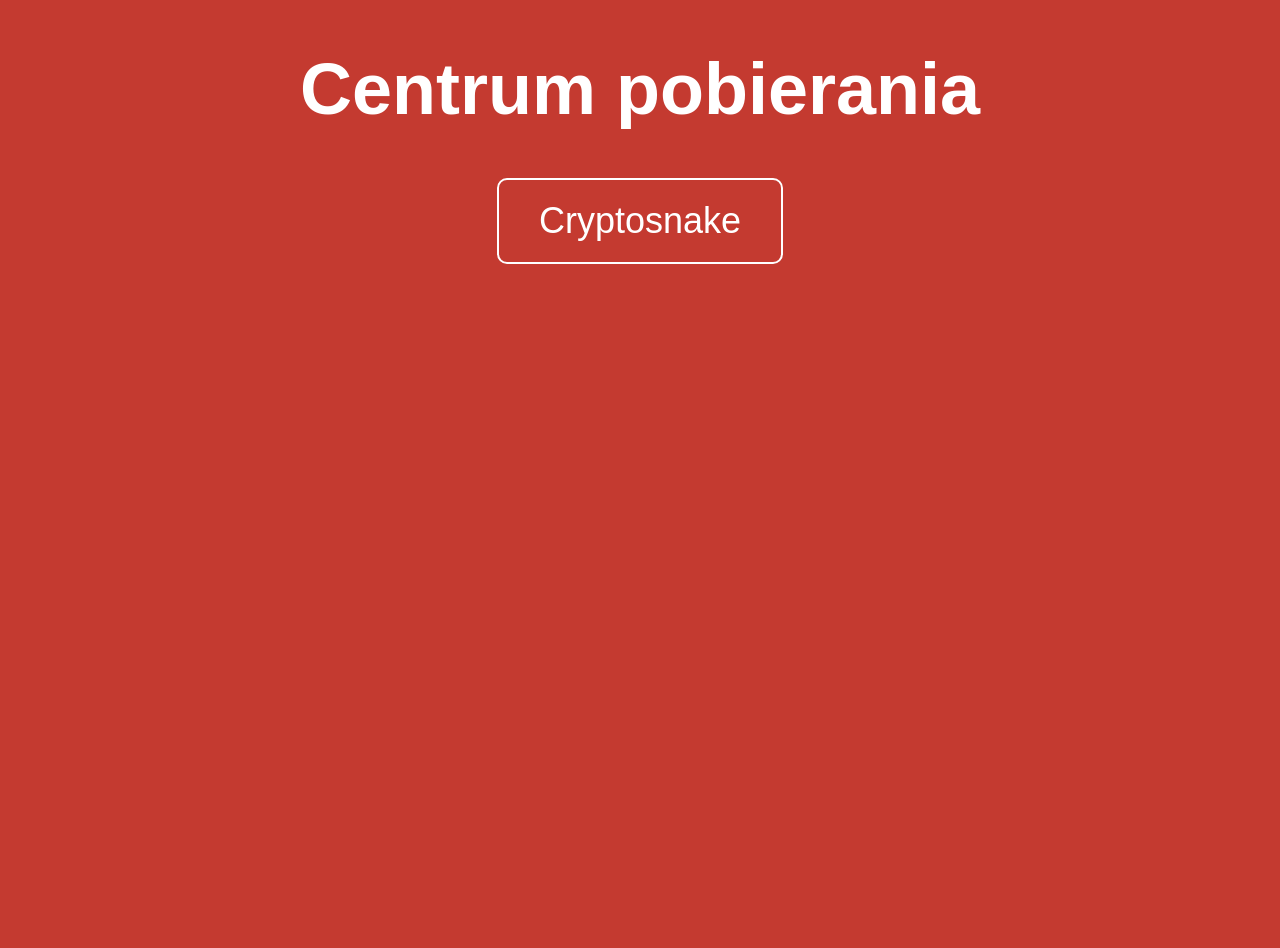
==== downloads/index.html @ af45d504 "podstrona downloads do dokończenia" ====
<!DOCTYPE html>
<html>

<head>
    <title>Centrum pobierania</title>
    <style>
        body {
            font-family: 'Poppins', sans-serif;
            background-color: #c43a30;
            height: 100vh;
            width: 100vw;
            margin: 0;
        }

        h1 {
            text-align: center;
            font-size: 72px;
            color: white;
        }

        button {
            font-size: 36px;
            padding: 20px 40px;
            color: white;
            background-color: transparent;
            border: 2px solid white;
            border-radius: 10px;
        }

        button:hover {
            background-color: white;
            color: #c43a30;
        }
    </style>
</head>

<body>
    <h1>Centrum pobierania</h1>
    <div style="text-align:center;">
        <a href="https://github.com/ajtigames/cryptosnake">
            <button>Cryptosnake</button>
        </a>
    </div>
</body>

</html>
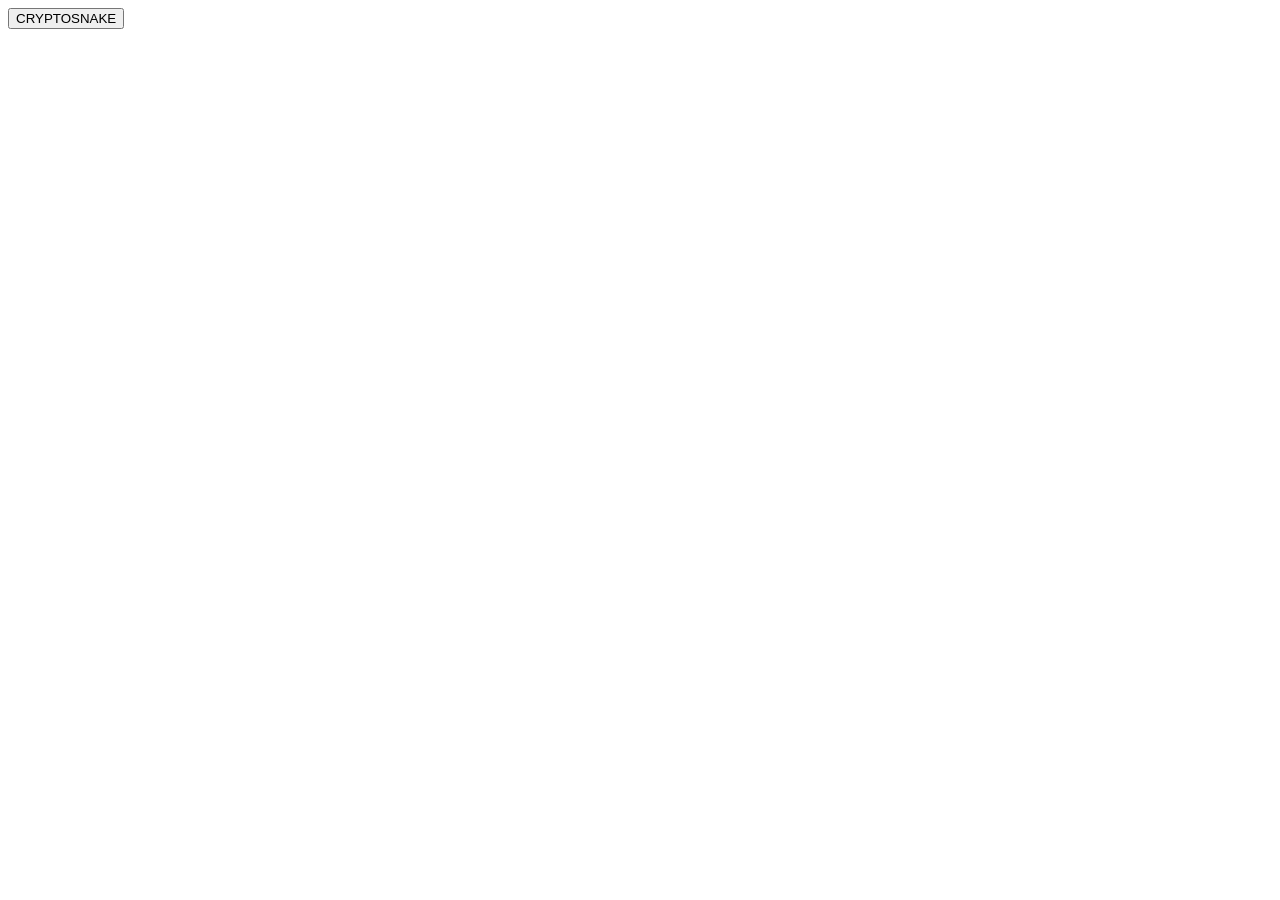
==== commit a1836184: "guzik w downloads" ====
--- a/downloads/index.html
+++ b/downloads/index.html
@@ -1,46 +1,14 @@
 <!DOCTYPE html>
-<html>
-
+<html lang="en">
 <head>
-    <title>Centrum pobierania</title>
-    <style>
-        body {
-            font-family: 'Poppins', sans-serif;
-            background-color: #c43a30;
-            height: 100vh;
-            width: 100vw;
-            margin: 0;
-        }
-
-        h1 {
-            text-align: center;
-            font-size: 72px;
-            color: white;
-        }
-
-        button {
-            font-size: 36px;
-            padding: 20px 40px;
-            color: white;
-            background-color: transparent;
-            border: 2px solid white;
-            border-radius: 10px;
-        }
-
-        button:hover {
-            background-color: white;
-            color: #c43a30;
-        }
-    </style>
+    <link rel="stylesheet" href="style.css">
 </head>
-
 <body>
-    <h1>Centrum pobierania</h1>
-    <div style="text-align:center;">
-        <a href="https://github.com/ajtigames/cryptosnake">
-            <button>Cryptosnake</button>
-        </a>
-    </div>
+<a href="https://github.com/AJTIGames/cryptosnake" class="github-link">
+    <button style="--clr:#ff3333">
+        <span>CRYPTOSNAKE</span>
+        <i></i>
+    </button>
+</a>
 </body>
-
 </html>
